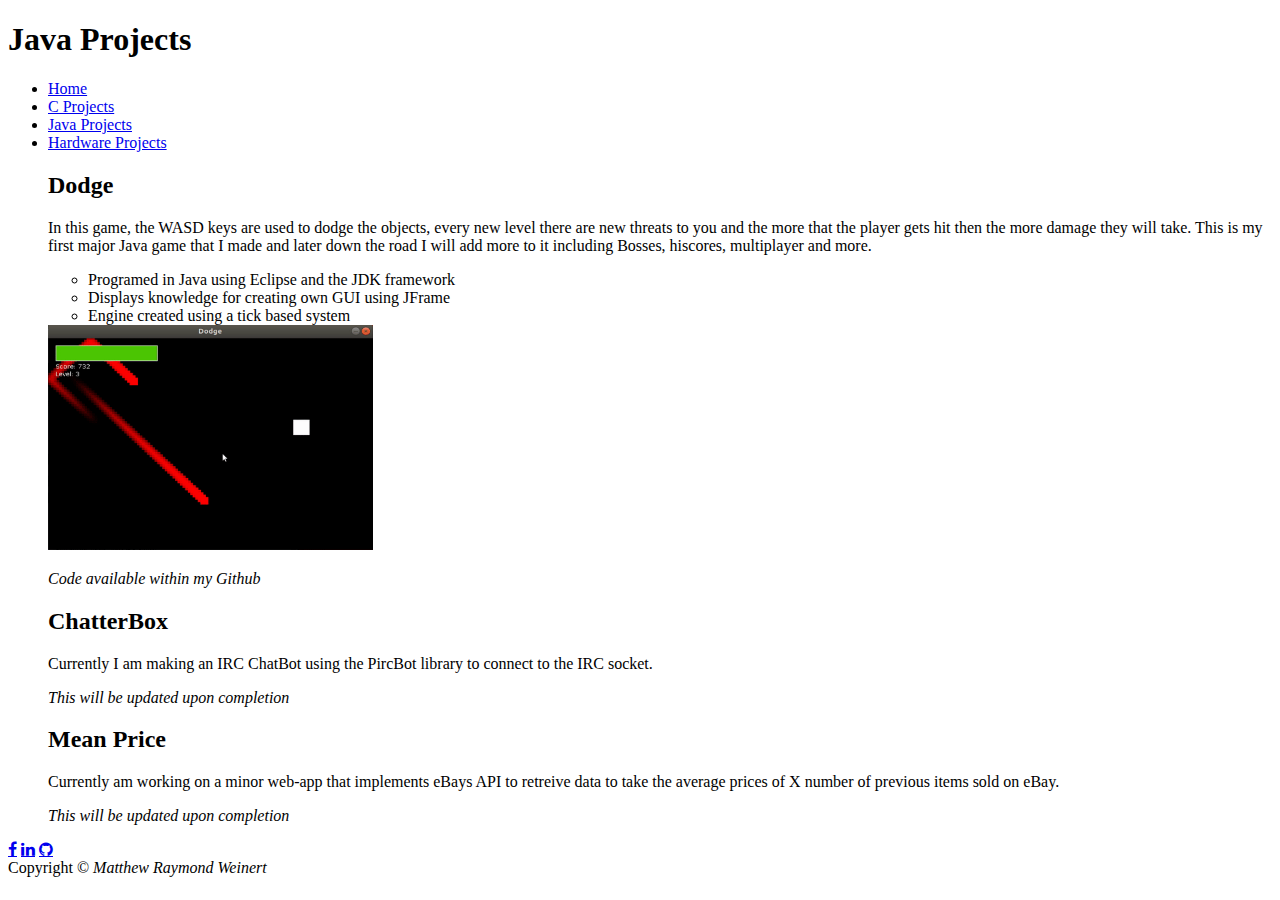
==== Java_Projects.html @ 0b3d69c8 "Add files via upload" ====
<!DOCTYPE html>
<html>

    <head>
        <meta charset="utf-8">
        <meta name="viewport" content="width=device-width, initial-scale= 1">
        <meta name="author" content="Matthew Raymond Weinert">
        <title>Java Projects</title>
        <link rel="stylesheet" href="./css/style.css">
	</head>

    <body>
            <header>
            <div class="projectContainer">
                    <div id="signature">
                            <h1>Java Projects</h1>
                    </div>
                    <nav>
                        <ul class="a">
                            <li><a href="index.html" class>Home</a></li>
                            <li><a href="C_Projects.html" class>C Projects</a></li>
                            <li><a href="Java_Projects.html" class>Java Projects</a></li>
                            <li><a href="Hardware_Projects.html" class>Hardware Projects</a></li>
                        </ul>
                    </nav>
                </div>
            </header>

        <section id="Projects">
                <div class="container">
                       <ul class="b">
                            <h2>
                                Dodge
                            </h2>
                            <p>
                                In this game, the WASD keys are used to dodge the objects, every new level
                                there are new threats to you and the more that the player gets hit then
                                the more damage they will take. This is my first major Java game that I made
                                and later down the road I will add more to it including Bosses, hiscores, multiplayer
                                and more.
                            </p>

                            <ul class="c">
                                <li>Programed in Java using Eclipse and the JDK framework</li>
                                <li>Displays knowledge for creating own GUI using JFrame</li>
                                <li>Engine created using a tick based system</li>
                            </ul>

                            <IMG SRC = "img\dodge.gif" height = "225" width = "325">

                            <p><i>Code available within my Github</i></p>

                            <h2>
                                ChatterBox
                            </h2>
                            <p>
                                Currently I am making an IRC ChatBot using the PircBot library to
                                connect to the IRC socket.
                            </p>
                                <p><i>This will be updated upon completion</i></p>

                            <h2>
                                Mean Price
                            </h2>
                            <p>
                                Currently am working on a minor web-app that implements eBays API to retreive
                                data to take the average prices of X number of previous items sold on eBay.
                            </p>
                                <p><i>This will be updated upon completion</i></p>
               </div>
        </section>

        <head>
            <meta name="viewport" content="width=device-width, initial-scale=1">
            <link rel="stylesheet" href="https://cdnjs.cloudflare.com/ajax/libs/font-awesome/4.7.0/css/font-awesome.min.css">
            <section id="footer">
                <div class="container">
                    <footer>
                            <a href="https://www.facebook.com/matt.weinert.7" class="fa fa-facebook" target="_blank"></a>
							<a href="https://www.linkedin.com/in/matthew-weinert-37b47b170/" class="fa fa-linkedin" target="_blank"></a>
							<a href="https://github.com/MattRayWeinert?tab=repositories" class="fa fa-github" target="_blank"></a>
                    </footer>
                    <footer class="e">
                            Copyright &copy; <i>Matthew Raymond Weinert</i>
                    </footer>
                </div>
        	</section>
		</head>
    </body>
</html>
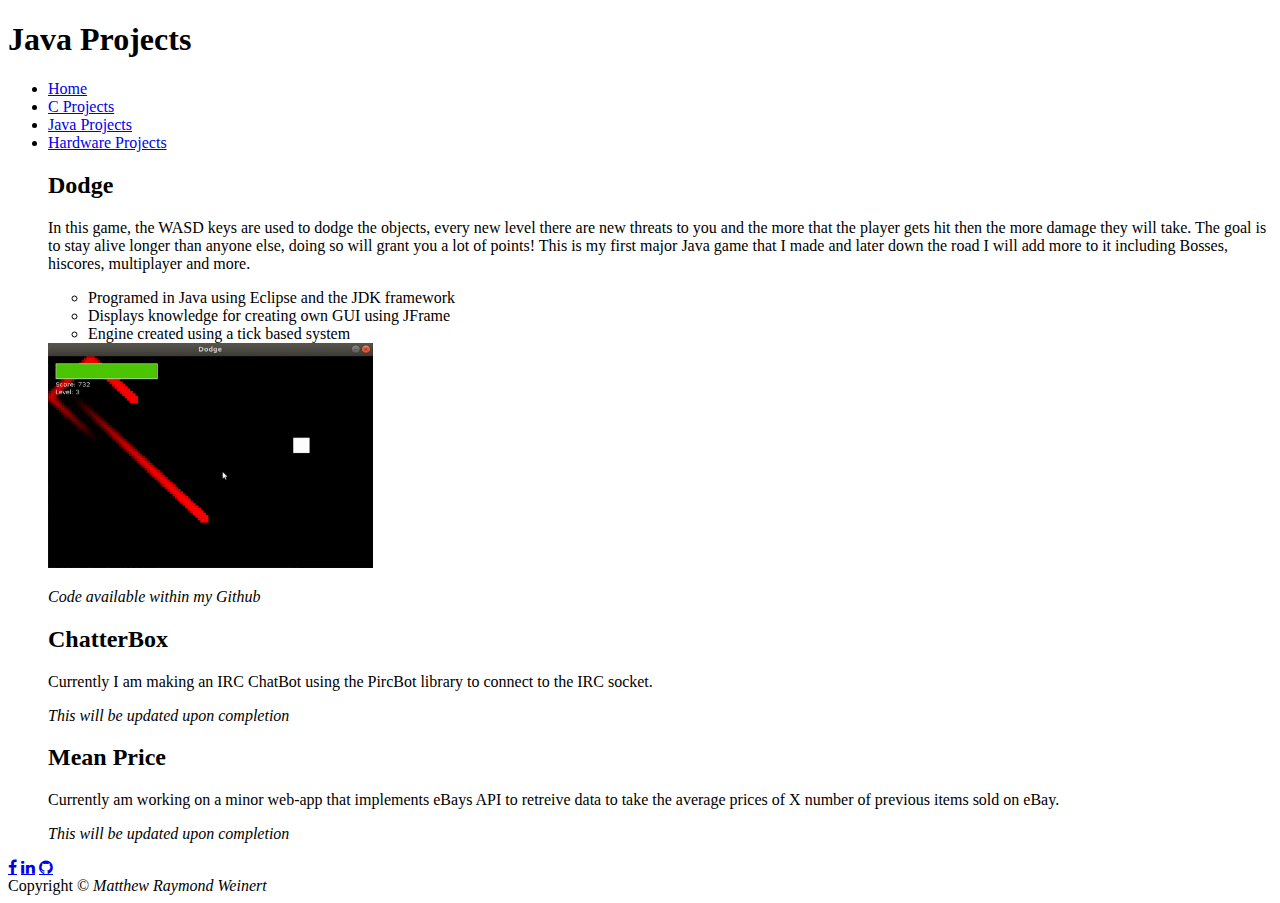
==== commit 01f621ea: "Add files via upload" ====
--- a/Java_Projects.html
+++ b/Java_Projects.html
@@ -35,7 +35,8 @@
                             <p>
                                 In this game, the WASD keys are used to dodge the objects, every new level
                                 there are new threats to you and the more that the player gets hit then
-                                the more damage they will take. This is my first major Java game that I made
+                                the more damage they will take. The goal is to stay alive longer than
+                                anyone else, doing so will grant you a lot of points! This is my first major Java game that I made
                                 and later down the road I will add more to it including Bosses, hiscores, multiplayer
                                 and more.
                             </p>
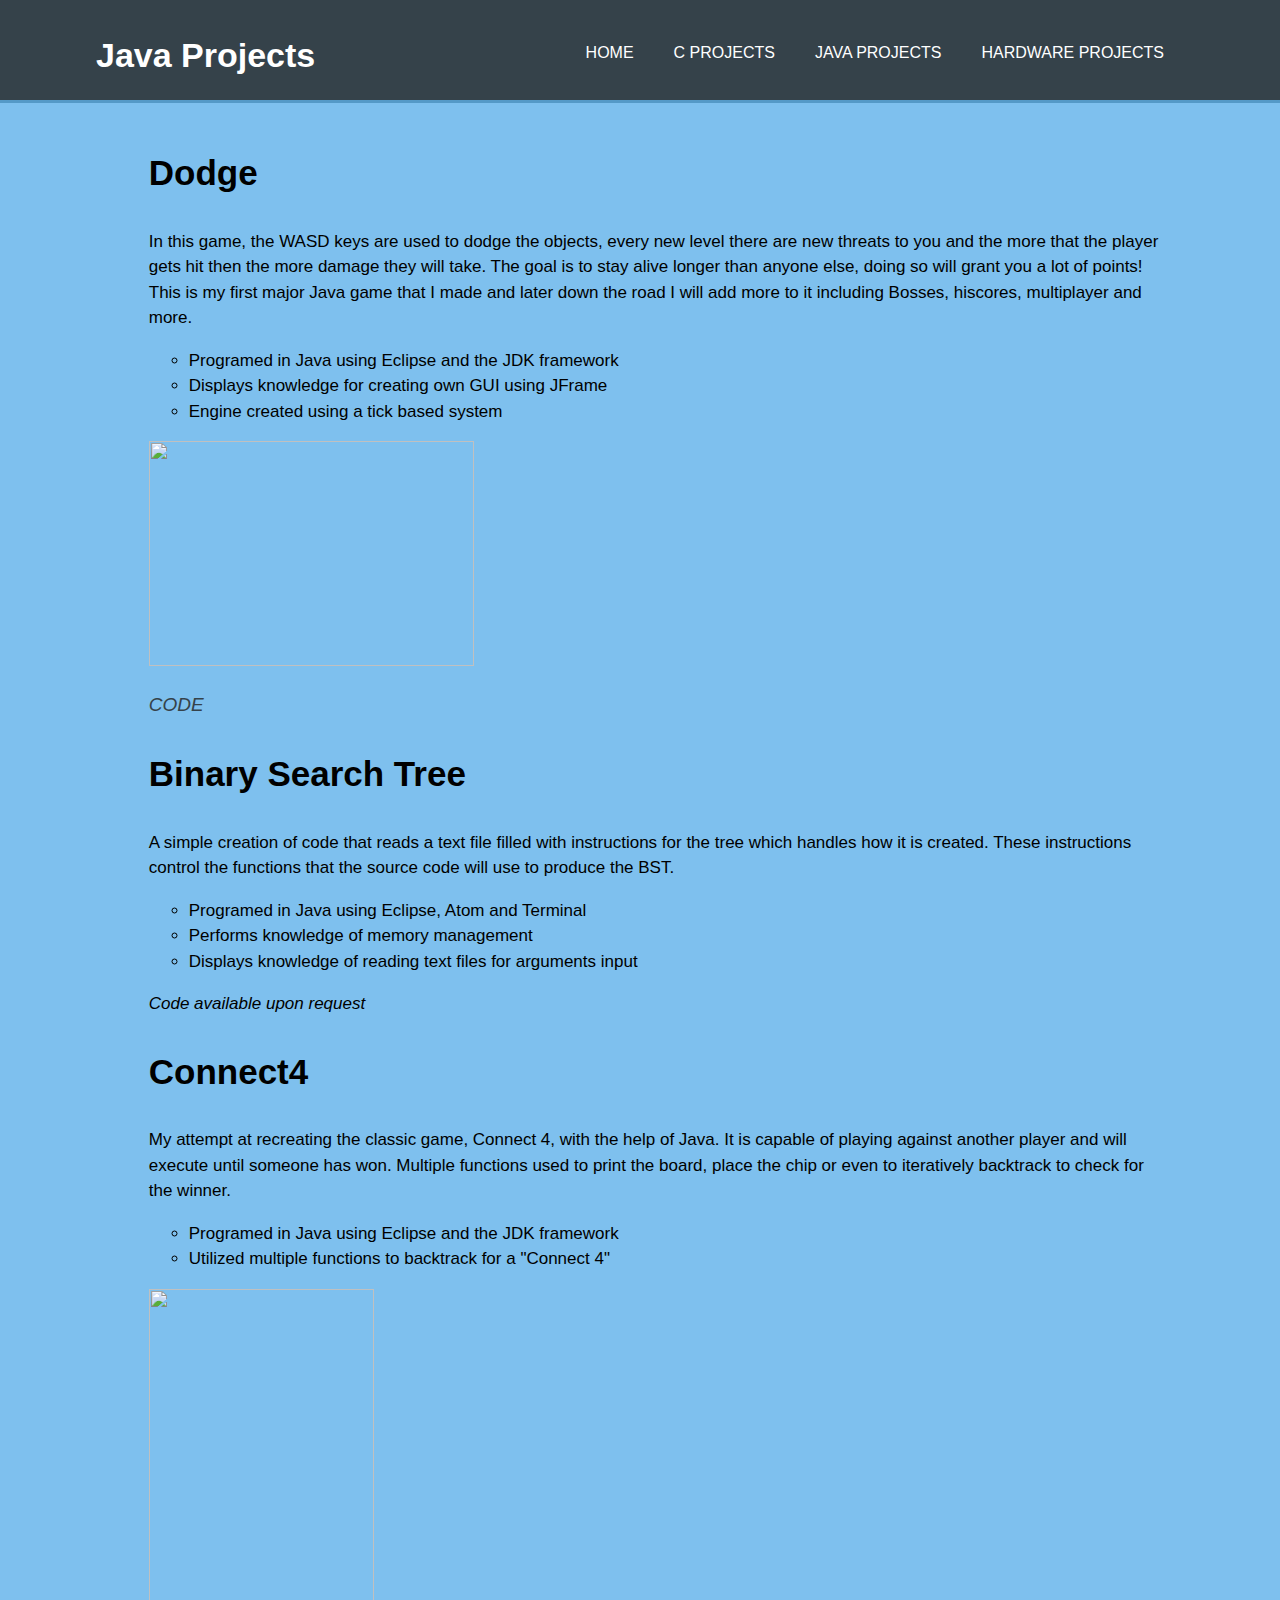
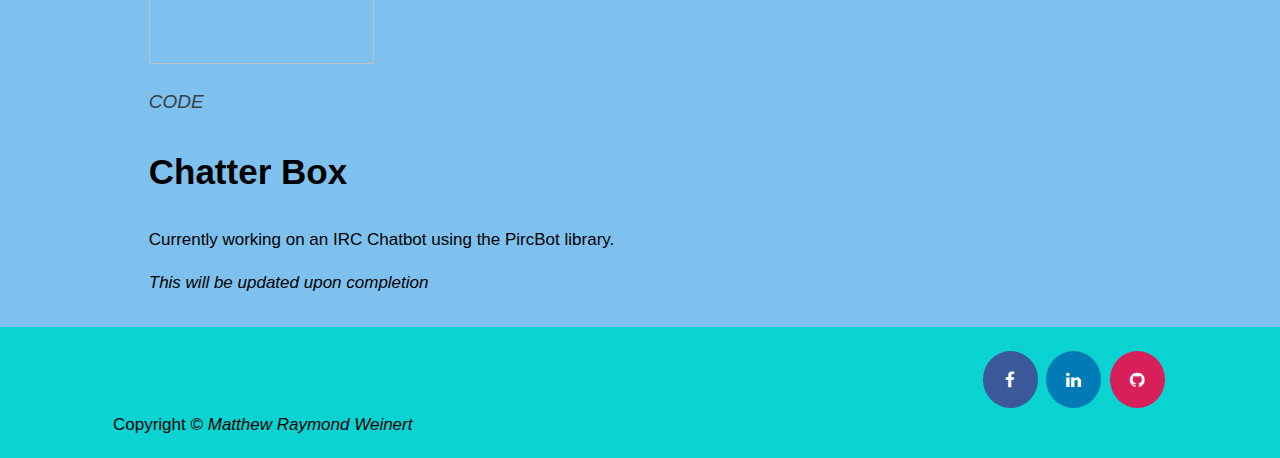
==== commit 9cafa62c: "Add files via upload" ====
--- a/Java_Projects.html
+++ b/Java_Projects.html
@@ -46,26 +46,60 @@
                                 <li>Displays knowledge for creating own GUI using JFrame</li>
                                 <li>Engine created using a tick based system</li>
                             </ul>
+                            <p>
+                              <IMG SRC = "img\dodge.gif" height = "225" width = "325">
+                            </p>
 
-                            <IMG SRC = "img\dodge.gif" height = "225" width = "325">
-
-                            <p><i>Code available within my Github</i></p>
+                            <p>
+                              <a href="https://github.com/MattRayWeinert/Dodge" class="button_2" target="_blank"><i>Code</i></a>
+                            </p>
 
                             <h2>
-                                ChatterBox
+                                Binary Search Tree
                             </h2>
                             <p>
-                                Currently I am making an IRC ChatBot using the PircBot library to
-                                connect to the IRC socket.
+                                A simple creation of code that reads a text file
+                                filled with instructions for the tree which handles
+                                how it is created. These instructions control the
+                                functions that the source code will use to produce the
+                                BST.
                             </p>
-                                <p><i>This will be updated upon completion</i></p>
+                            <ul class="c">
+                                <li>Programed in Java using Eclipse, Atom and Terminal</li>
+                                <li>Performs knowledge of memory management</li>
+                                <li>Displays knowledge of reading text files for arguments input</li>
+                            </ul>
+
+                            <p><i>Code available upon request</i></p>
 
                             <h2>
-                                Mean Price
+                                Connect4
                             </h2>
                             <p>
-                                Currently am working on a minor web-app that implements eBays API to retreive
-                                data to take the average prices of X number of previous items sold on eBay.
+                                My attempt at recreating the classic game, Connect 4, with the help of Java.
+                        				It is capable of playing against another player and will execute until
+                        				someone has won. Multiple functions used to print the board, place the chip
+                        				or even to iteratively backtrack to check for the winner.
+                            </p>
+                            <ul class="c">
+                                <li>Programed in Java using Eclipse and the JDK framework</li>
+                                <li>Utilized multiple functions to backtrack for a "Connect 4"</li>
+                            </ul>
+
+                            <p>
+                              <IMG SRC = "img\Connect4.png" height = "375" width = "225">
+                            </p>
+
+                            <p>
+                              <a href="https://github.com/MattRayWeinert/Connect4" class="button_2" target="_blank"><i>Code</i></a>
+                            </p>
+
+                            <h2>
+                                Chatter Box
+                            </h2>
+                            <p>
+                                Currently working on an IRC Chatbot using the PircBot
+                                library.
                             </p>
                                 <p><i>This will be updated upon completion</i></p>
                </div>
--- a/css/style.css
+++ b/css/style.css
@@ -0,0 +1,385 @@
+body
+{
+    font: 17px/1.5 Arial, Helvetica, sans-serif;
+    padding: 0;
+    margin: 0;
+    background-color: #0AD3D2;
+}
+
+/* Global */
+.signature
+{
+    height: 50%;
+    width: 100%;
+    margin: 0 auto;
+    overflow: hidden;
+}
+
+.projectHeader
+{
+    height: 50%;
+    width: 100%;
+    margin: 0 auto;
+    overflow: hidden;
+}
+.container
+{
+    height: 50%;
+    width: 85%;
+    margin: 0 auto;
+    overflow: hidden;
+}
+
+.projectContainer
+{
+    height: 50%;
+    width: 85%;
+    margin: 0 auto;
+    overflow: hidden;
+}
+
+ul.a
+{
+    margin: 0;
+    padding: 0;
+}
+
+/* Header */
+header
+{
+    background: #35424a;
+    color : #ffffff;
+    padding-top: 30px;
+    min-height: 70px;
+    border-bottom: #5499C7 3px solid;
+}
+
+header a
+{
+    color: #ffffff;
+    text-decoration: none;
+    text-transform: uppercase;
+    font-size: 16px;
+}
+
+header li
+{
+    float: left;
+    display: inline;
+    padding: 0 20px 0 20px;
+}
+
+header #signature
+{
+    float: left;
+}
+
+header #signature h1
+{
+    margin: 0;
+}
+
+header nav
+{
+    float: right;
+    margin-top: 10px;
+}
+
+header .highlight, header .current a
+{
+    font-size: 25px;
+    color: #5499C7;
+    font-weight: bold;
+    font-style: italic;
+    background-size: cover;
+}
+
+header a:hover
+{
+    color:#cccccc;
+    font-weight: bold;
+}
+
+/*Showcase*/
+#showcase
+{
+    min-height: 700px;
+    background: url('../img/Back.jpg');
+    background-size: cover;
+    text-align: center;
+    color: #f0ead6;
+}
+
+#showcase h1
+{
+    margin-top: 175px;
+    font-size: 70px;
+    margin-bottom: 10px;
+}
+
+
+.button_2
+{
+    color: #35424a;
+    font-size: 19px;
+    text-decoration: none;
+    text-transform: uppercase;
+    background: transparent;
+    background-repeat: no-repeat;
+    border: none;
+    overflow: hidden;
+    outline: none;
+}
+
+.button_2:hover
+{
+  opacity: 0.7;
+}
+
+.button_1
+{
+    color: #cccccc;
+    font-size: 25px;
+    text-decoration: none;
+    text-transform: uppercase;
+    background: transparent;
+    background-repeat: no-repeat;
+    border: none;
+    overflow: hidden;
+    outline: none;
+}
+
+.button
+{
+    background-color: #030303;
+    border: none;
+    color: white;
+    padding: 6px 32px;
+    text-align: center;
+    font-size: 20px;
+    margin: 4px 2px;
+    opacity: 0.6;
+    transition: 0.3s;
+    text-decoration: none;
+}
+
+.C_Projects:hover {opacity: 1}
+
+.Java_Projects:hover {opacity: 1}
+
+.Hardware_Projects:hover {opacity: 1}
+
+#showcase a:hover
+{
+    color: #cccccc;
+    font-weight: bold;
+    text-transform: uppercase;
+}
+
+#about
+{
+    padding: 15px;
+    color: #f0ead6;
+    background: #35424a;
+    text-align: center;
+}
+
+#about h1
+{
+    font-size: 50px;
+    text-align: center;
+}
+
+#about p
+{
+    color: #ffffff;
+    line-height: 2;
+    padding: 0, 0, 0, 0;
+}
+
+#projects
+{
+    padding: 15px;
+    color: #000000;
+    background: #7EC0EE;
+    text-align: center;
+}
+
+#projects h1
+{
+    font-size: 50px;
+}
+
+#proficiencies
+{
+    padding: 15px;
+    color: #f0ead6;
+    background: #35424a;
+    text-align: center;
+}
+
+#proficiencies h1
+{
+    font-size: 50px;
+}
+
+#proficiencies .d
+{
+    list-style-type: none;
+    padding-left: 0;
+}
+
+#proficiencies f
+{
+    color: #ffffff;
+    text-align: center;
+}
+
+#contact
+{
+    text-align: center;
+    color: #000000;
+}
+
+#contact h1
+{
+    font-size: 50px;
+}
+
+#footer
+{
+    margin: auto;
+    overflow: hidden;
+    margin: auto;
+    padding: 20px;
+    color: #000000;
+    text-align: right;
+}
+
+.fa
+{
+    padding: 20px;
+    font-size: 50px;
+    width: 15px;
+    text-align: center;
+    text-decoration: none;
+    margin: 4px 2px;
+    border-radius: 50%;
+}
+
+ .fa:hover
+{
+    opacity: 0.7;
+}
+
+
+ .fa-facebook
+{
+    background: #3B5998;
+    color: white;
+}
+
+.fa-linkedin {
+    background: #007bb5;
+    color: white;
+  }
+
+.fa-github
+{
+    background: #D71F5A;
+    color: white;
+}
+
+#footer .e
+{
+    text-align: left;
+}
+
+#Projects
+{
+    min-height: 100vh;
+}
+
+#Projects
+{
+    padding: 15px;
+    color: #000000;
+    background: #7EC0EE;
+    text-align: center;
+}
+
+#Projects h1
+{
+    font-size: 50px;
+}
+
+#Projects h2
+{
+    font-size: 35px;
+}
+
+#Projects .b
+{
+    text-align: left;
+}
+
+#Projects .c
+{
+    list-style-type: circle;
+}
+
+@media(max-width: 768px){
+    .container
+    {
+        height: 50%;
+        width: 90%;
+        margin: auto;
+        overflow: hidden;
+    }
+
+    header h1, header .highlight
+    {
+        font-size: 1.05em;
+    }
+
+    header a
+    {
+        font-size: 1rem;
+    }
+
+    #showcase h1
+    {
+        font-size: 2.9rem;
+    }
+
+    #about h1
+    {
+        font-size: 1.65rem;
+    }
+
+    #projects h1
+    {
+        font-size: 1.65rem;
+    }
+
+    #projects h2
+    {
+        font-size: 1.25rem;
+    }
+
+    #projects h3
+    {
+        font-size: 1rem;
+    }
+
+    #proficiencies h1
+    {
+        font-size: 1.65rem;
+    }
+
+    #contact h1
+    {
+        font-size: 1.65rem;
+    }
+
+}
